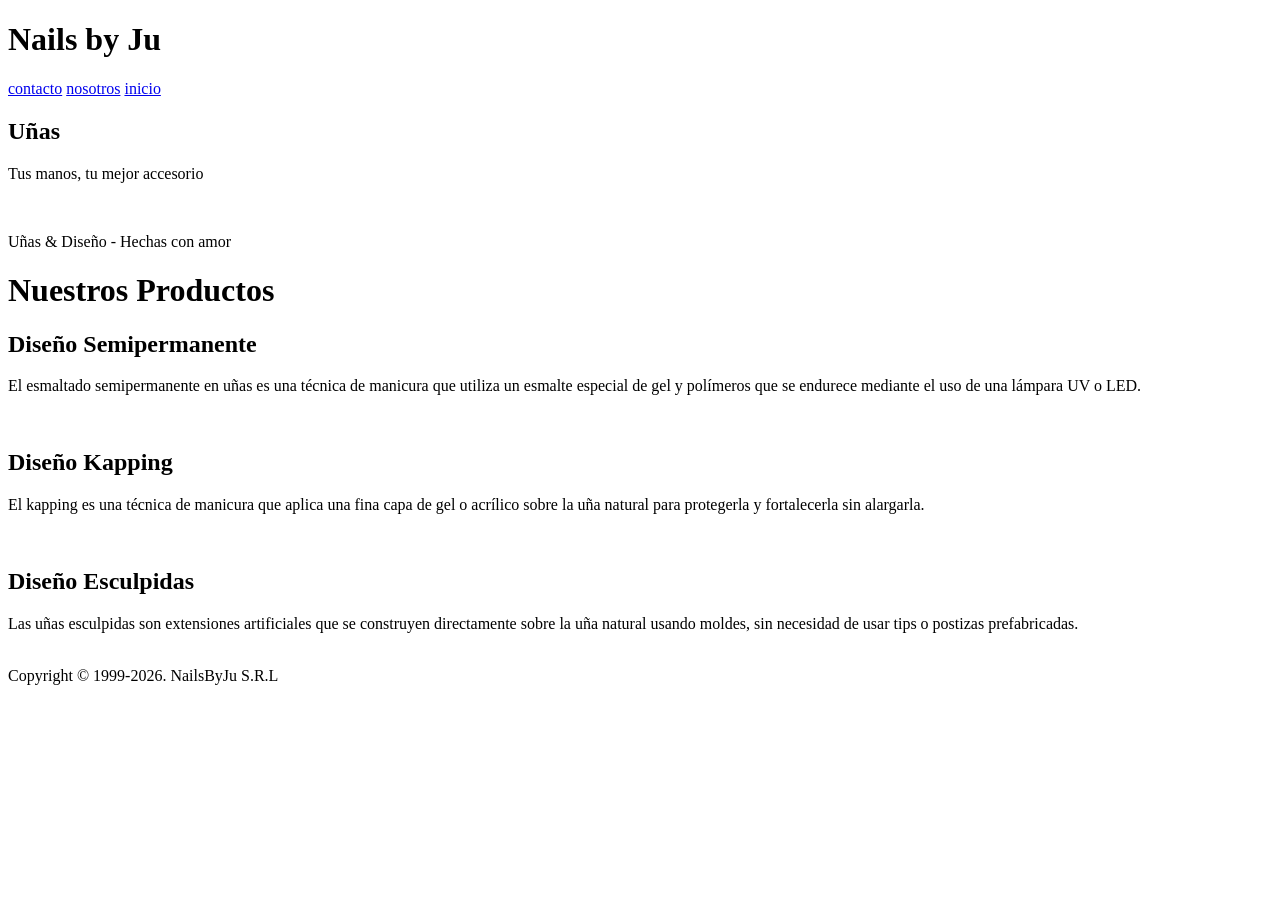
==== uñas.html @ 418382f6 "Add files via upload" ====
<!DOCTYPE html>
<html lang="en">
<head>
    <meta charset="UTF-8">
 <meta name="viewport" content="width=device-width, initial-scale=1.0">
    <title>Document</title>
</head>
<h1>Nails by Ju</h1>
    <header>
        <nav>
<a href="contacto.html">contacto</a>
<a href="nosotros.html">nosotros</a>
<a href="index.html">inicio</a>
        </nav>
    </header>
<main>
<h2>Uñas</h2>
<p>Tus manos, tu mejor accesorio</p>
<img src="img/hR_v_rDcz.webp" alt="" width="400" heigt="480">
</main>
<footer>
<p>Uñas & Diseño - Hechas con amor</p>
</footer> 
<header>
    <h1>Nuestros Productos</h1>
</header>
<main>
<section id="producto-1">
<h2>Diseño Semipermanente</h2>
<p>El esmaltado semipermanente en uñas es una técnica de manicura que utiliza un esmalte especial de gel y polímeros que se endurece mediante el uso de una lámpara UV o LED.</p>
<img src="img/blog-rubber-3.png" alt="" width="400" heigt="480">
</section>
<section id="producto-2">
<h2>Diseño Kapping</h2>
<p>El kapping es una técnica de manicura que aplica una fina capa de gel o acrílico sobre la uña natural para protegerla y fortalecerla sin alargarla.</p>
<img src="img/kapping.jpg" alt="" width="400" heigt="480">
</section>
<section id="producto-3">
<h2>Diseño Esculpidas</h2>
<p>Las uñas esculpidas son extensiones artificiales que se construyen directamente sobre la uña natural usando moldes, sin necesidad de usar tips o postizas prefabricadas.</p>
<img src="img/esculpidas.jpg" alt="" width="400" heigt="480">
</section>
</main>
<footer>
     Copyright © 1999-2026. NailsByJu S.R.L
</footer>
</body>
</html>
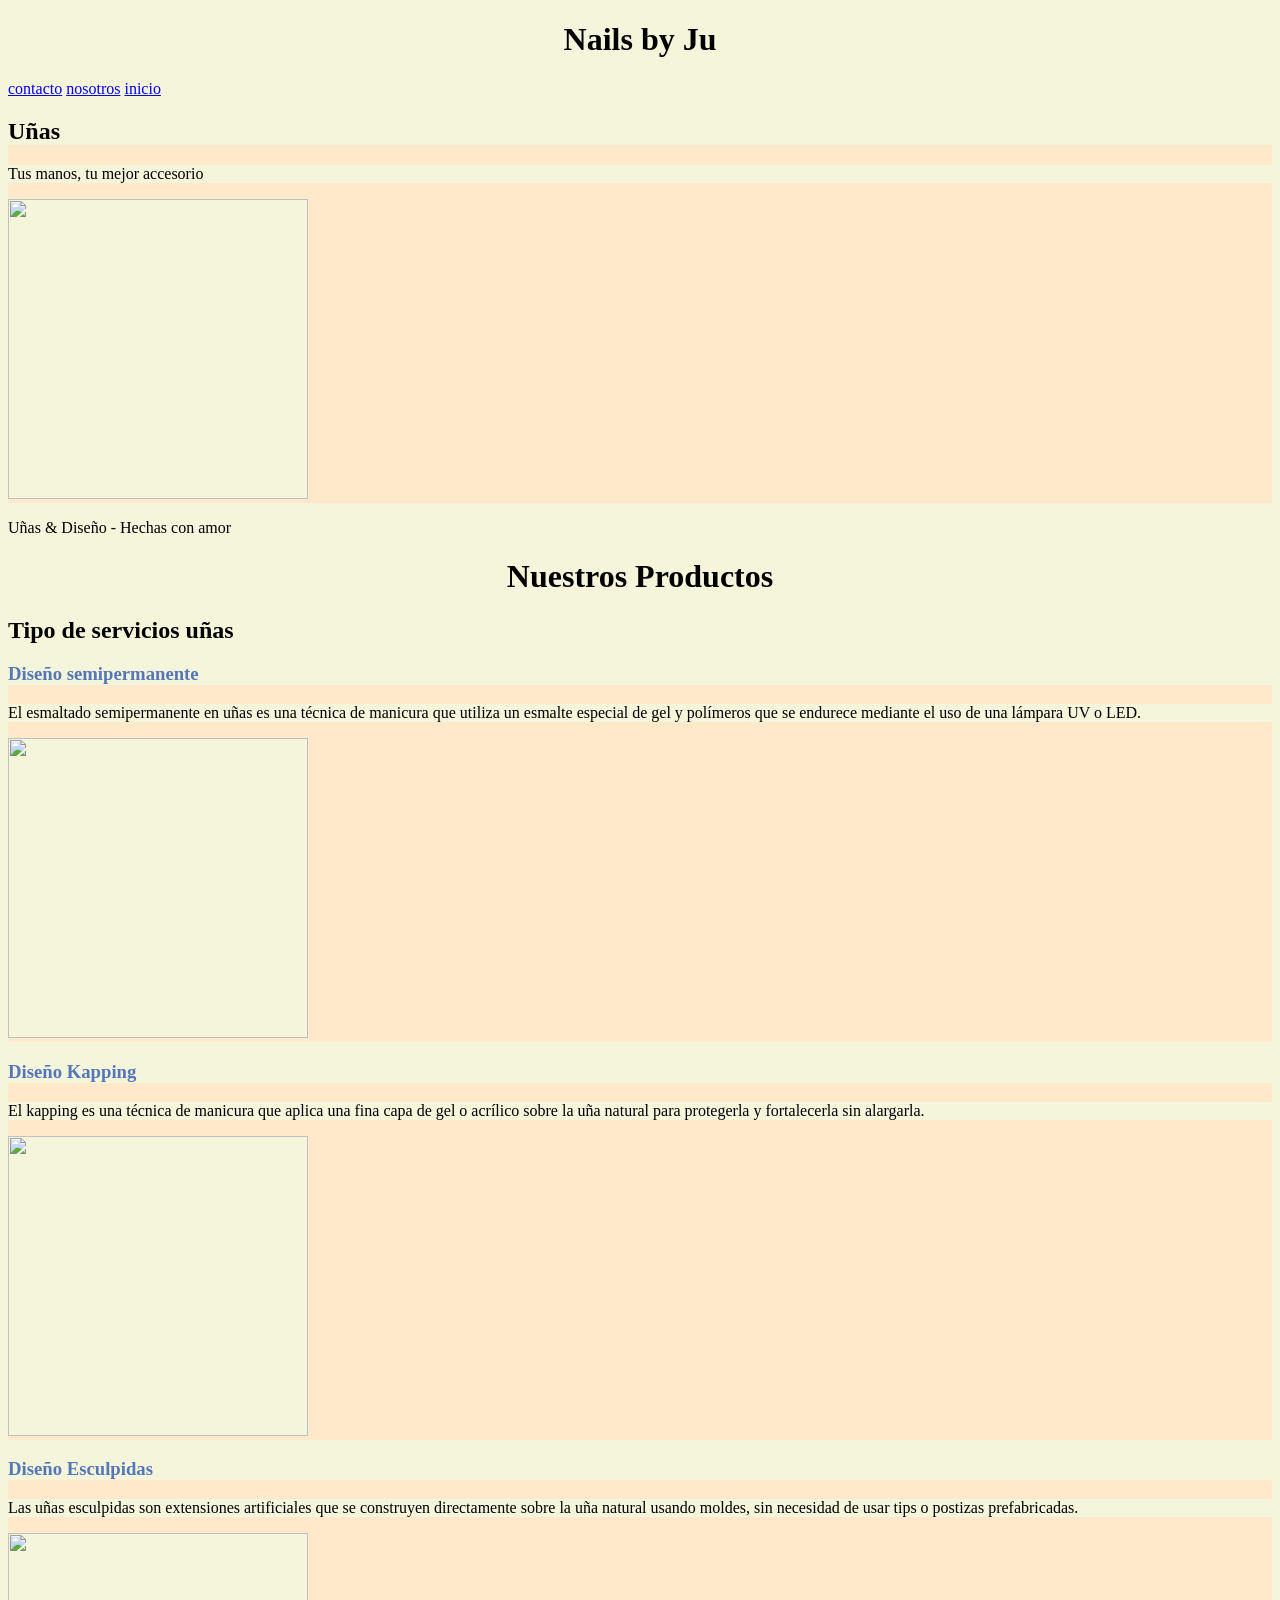
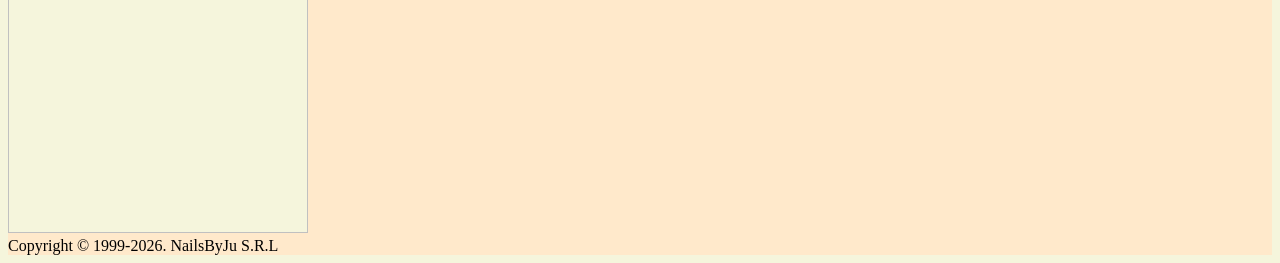
==== commit 2bb5b2e8: "Add files via upload" ====
--- a/uñas.html
+++ b/uñas.html
@@ -4,6 +4,7 @@
     <meta charset="UTF-8">
  <meta name="viewport" content="width=device-width, initial-scale=1.0">
     <title>Document</title>
+    <link rel="stylesheet" href="estilo.css">
 </head>
 <h1>Nails by Ju</h1>
     <header>
@@ -25,21 +26,28 @@
     <h1>Nuestros Productos</h1>
 </header>
 <main>
-<section id="producto-1">
-<h2>Diseño Semipermanente</h2>
+
+<section id="Productos">
+<h2>Tipo de servicios uñas</h2>
+<article>
+    <h3>Diseño semipermanente</h3>
 <p>El esmaltado semipermanente en uñas es una técnica de manicura que utiliza un esmalte especial de gel y polímeros que se endurece mediante el uso de una lámpara UV o LED.</p>
 <img src="img/blog-rubber-3.png" alt="" width="400" heigt="480">
-</section>
-<section id="producto-2">
-<h2>Diseño Kapping</h2>
+</article>
+
+<article>
+<h3>Diseño Kapping</h3>
 <p>El kapping es una técnica de manicura que aplica una fina capa de gel o acrílico sobre la uña natural para protegerla y fortalecerla sin alargarla.</p>
 <img src="img/kapping.jpg" alt="" width="400" heigt="480">
-</section>
-<section id="producto-3">
-<h2>Diseño Esculpidas</h2>
+</article>
+
+<article>
+<h3>Diseño Esculpidas</h3>
 <p>Las uñas esculpidas son extensiones artificiales que se construyen directamente sobre la uña natural usando moldes, sin necesidad de usar tips o postizas prefabricadas.</p>
 <img src="img/esculpidas.jpg" alt="" width="400" heigt="480">
+</article>
 </section>
+
 </main>
 <footer>
      Copyright © 1999-2026. NailsByJu S.R.L
--- a/estilo.css
+++ b/estilo.css
@@ -0,0 +1,26 @@
+h3{
+    color:rgb(84, 119, 184)
+}
+article {
+    background-color: rgb(255, 233, 203);
+}
+
+h1{
+    text-align: center;
+}
+main{
+     background-color: rgb(255, 233, 203);
+}
+footer {
+     background-color: rgb(255, 233, 203);
+}
+header {
+     background-color: rgb(255, 233, 203);
+}
+img {
+    width: 300px;
+    height: 300px;
+}
+* {
+    background-color: beige;
+}
